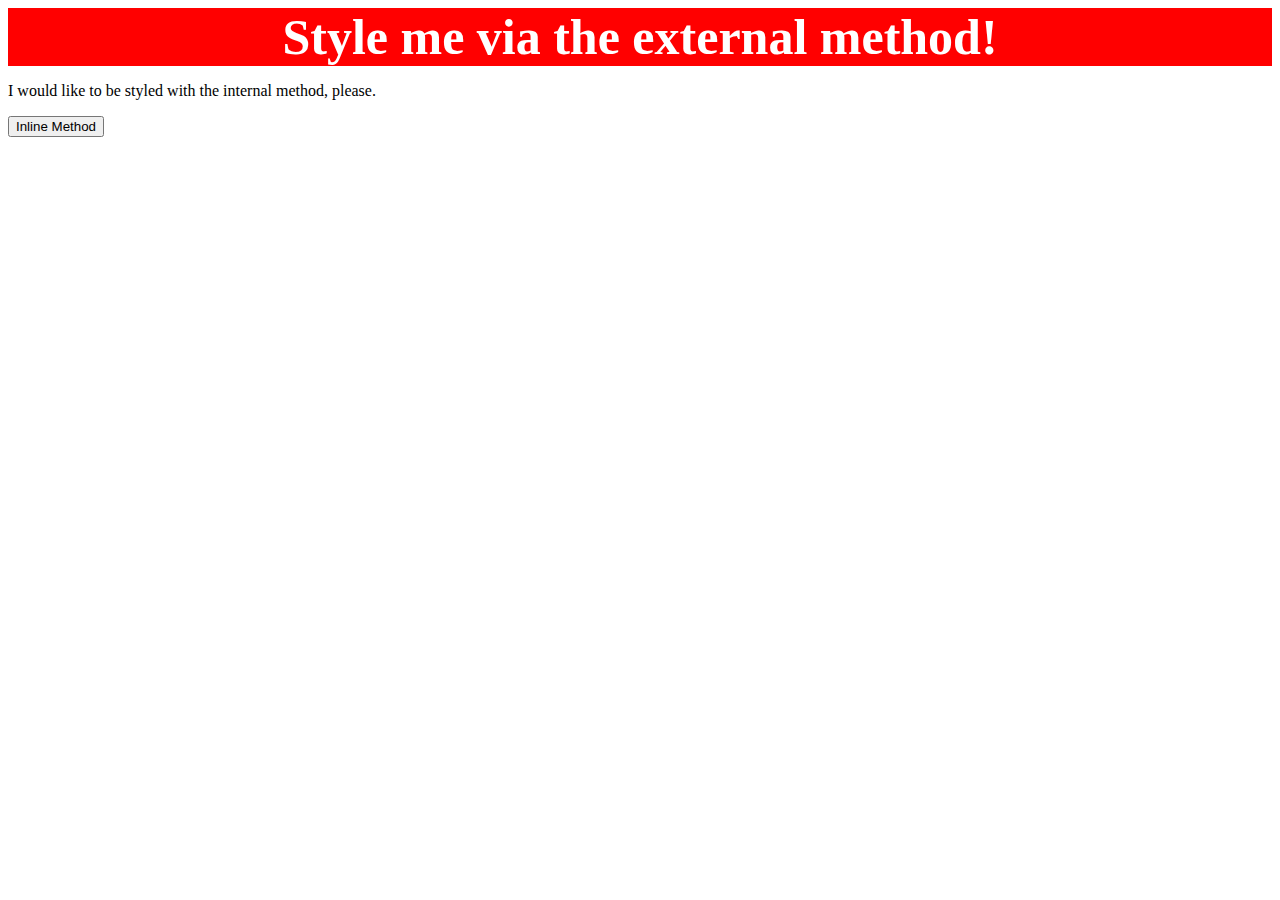
==== foundations/01-css-methods/index.html @ 6a01b477 "Done" ====
<!DOCTYPE html>
<html lang="en">
  <head>
    <link rel="stylesheet" href="index.css">
    <meta charset="UTF-8">
    <meta http-equiv="X-UA-Compatible" content="IE=edge">
    <meta name="viewport" content="width=device-width, initial-scale=1.0">
    <title>Methods for Adding CSS</title>



    
  </head>
  <body>
    <div>Style me via the external method!</div>
    <p>I would like to be styled with the internal method, please.</p>
    <button>Inline Method</button>
  </body>
</html>
---- foundations/01-css-methods/index.css ----
div {
    color: white;
    background-color: red;
    font-size: 50px;
    text-align: center;
    font-weight: bold;
}
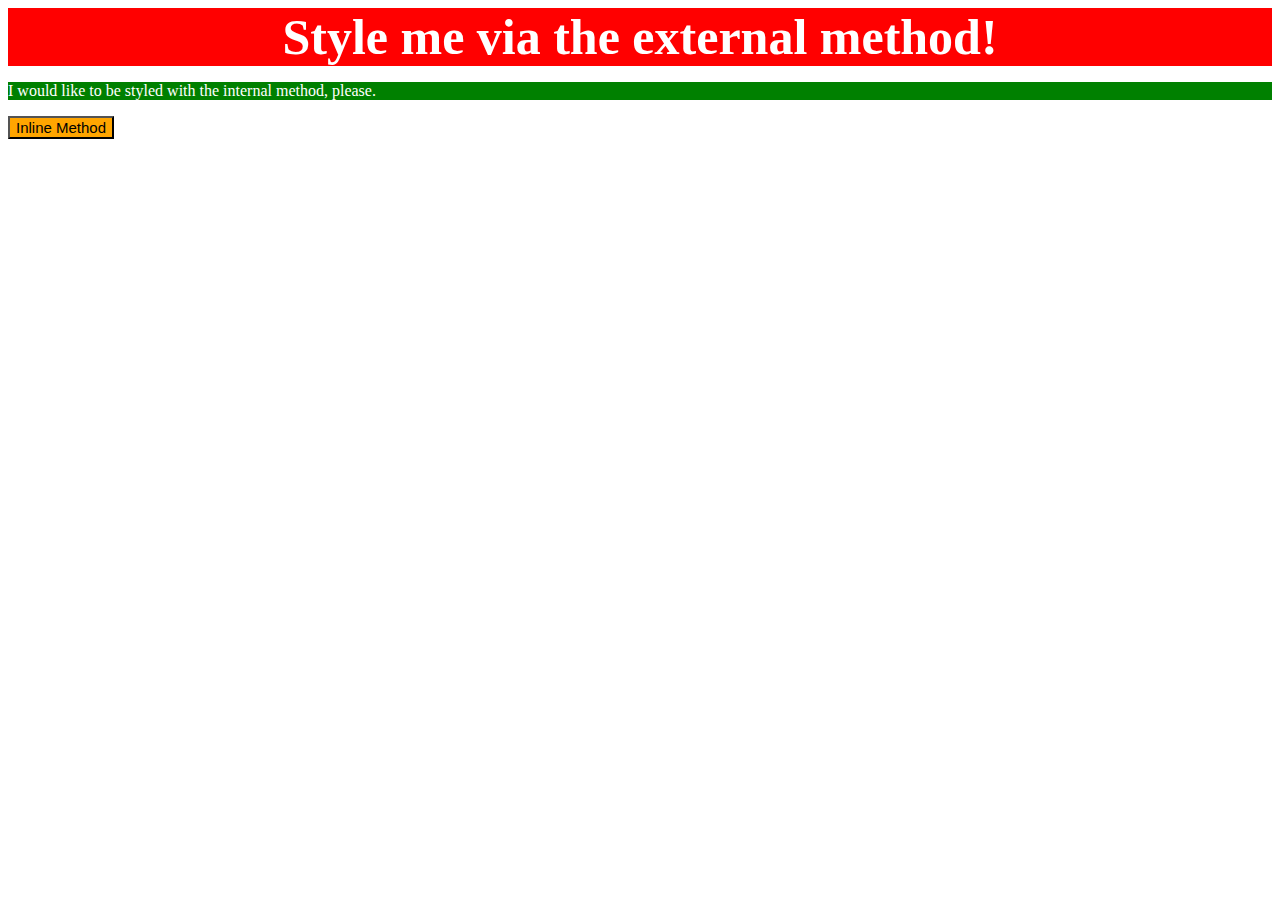
==== commit 284725c0: "finished with foundation" ====
--- a/foundations/01-css-methods/index.html
+++ b/foundations/01-css-methods/index.html
@@ -6,14 +6,17 @@
     <meta http-equiv="X-UA-Compatible" content="IE=edge">
     <meta name="viewport" content="width=device-width, initial-scale=1.0">
     <title>Methods for Adding CSS</title>
+<style>
+  p {
+    color: white;
+    background-color: green;
+  }
+</style>
 
-
-
-    
   </head>
   <body>
     <div>Style me via the external method!</div>
     <p>I would like to be styled with the internal method, please.</p>
-    <button>Inline Method</button>
+    <button style="background-color: orange; font-size: 15px;">Inline Method</button>
   </body>
 </html>